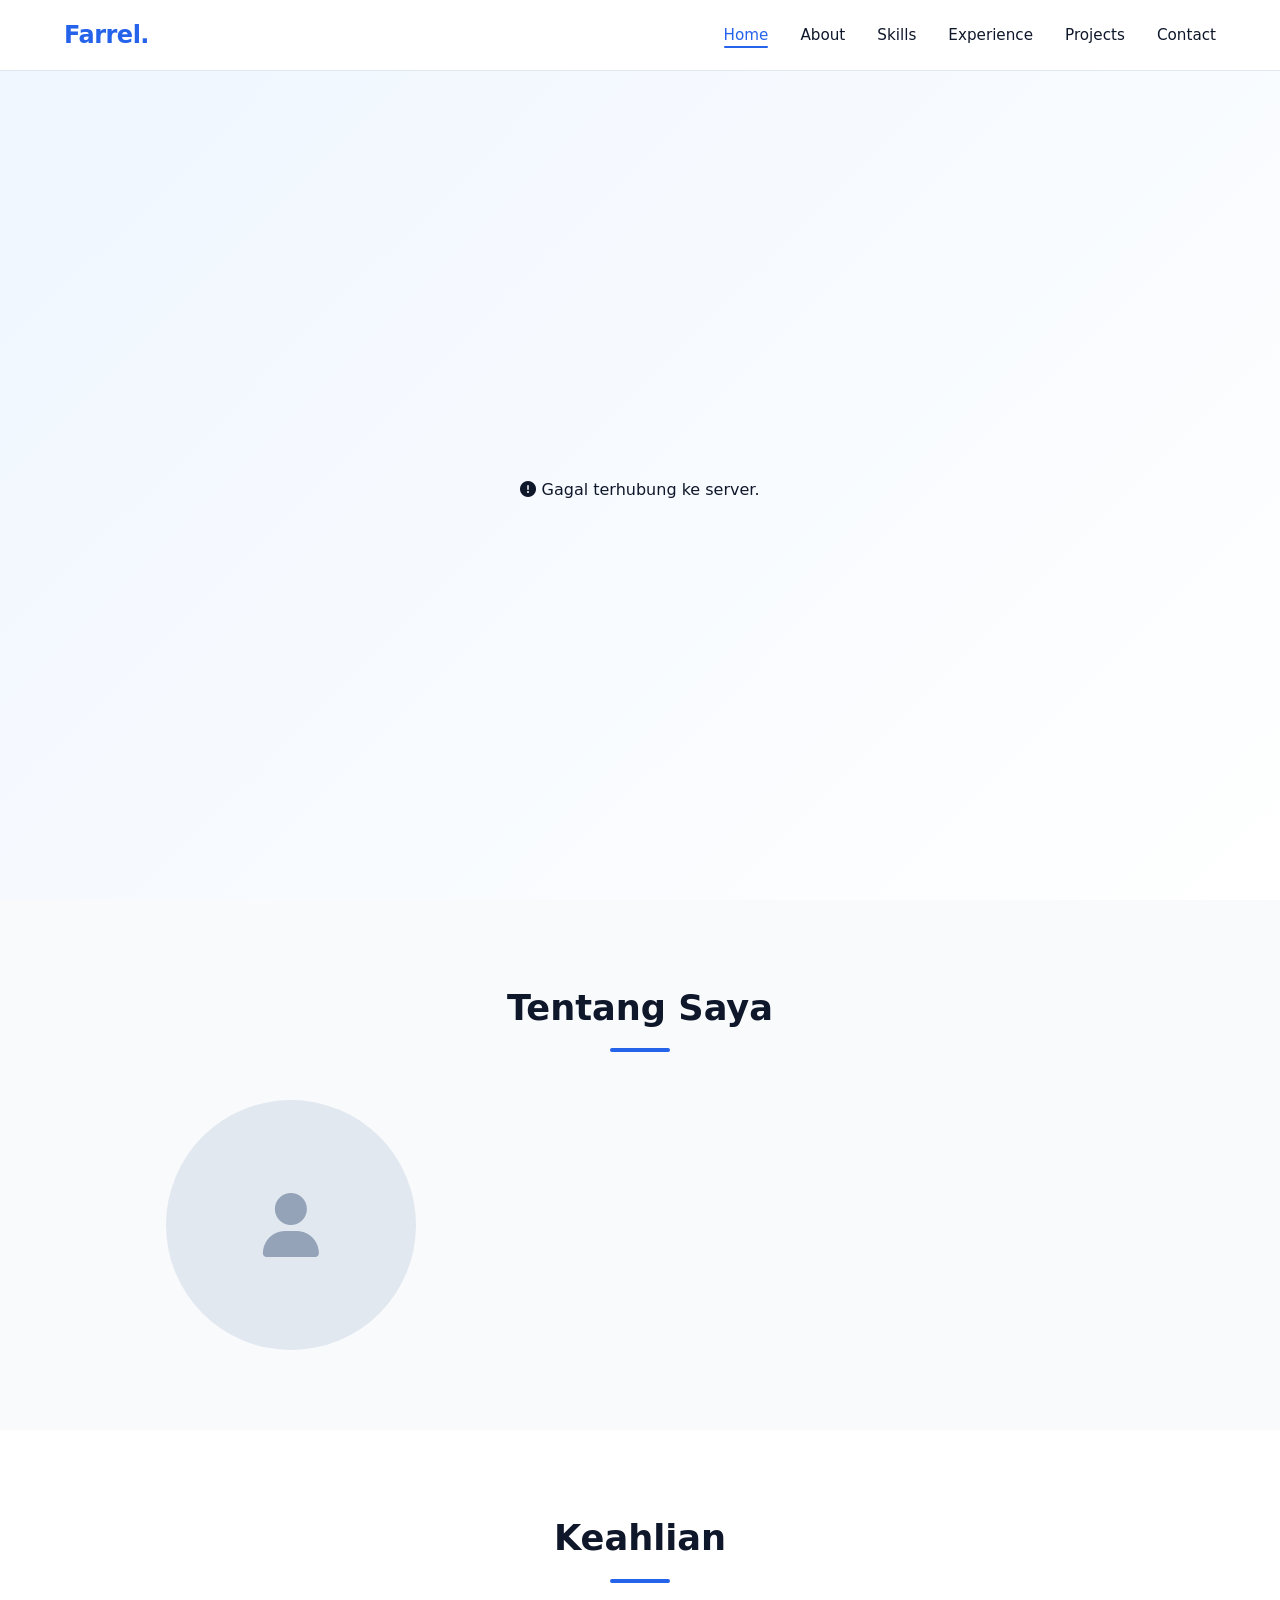
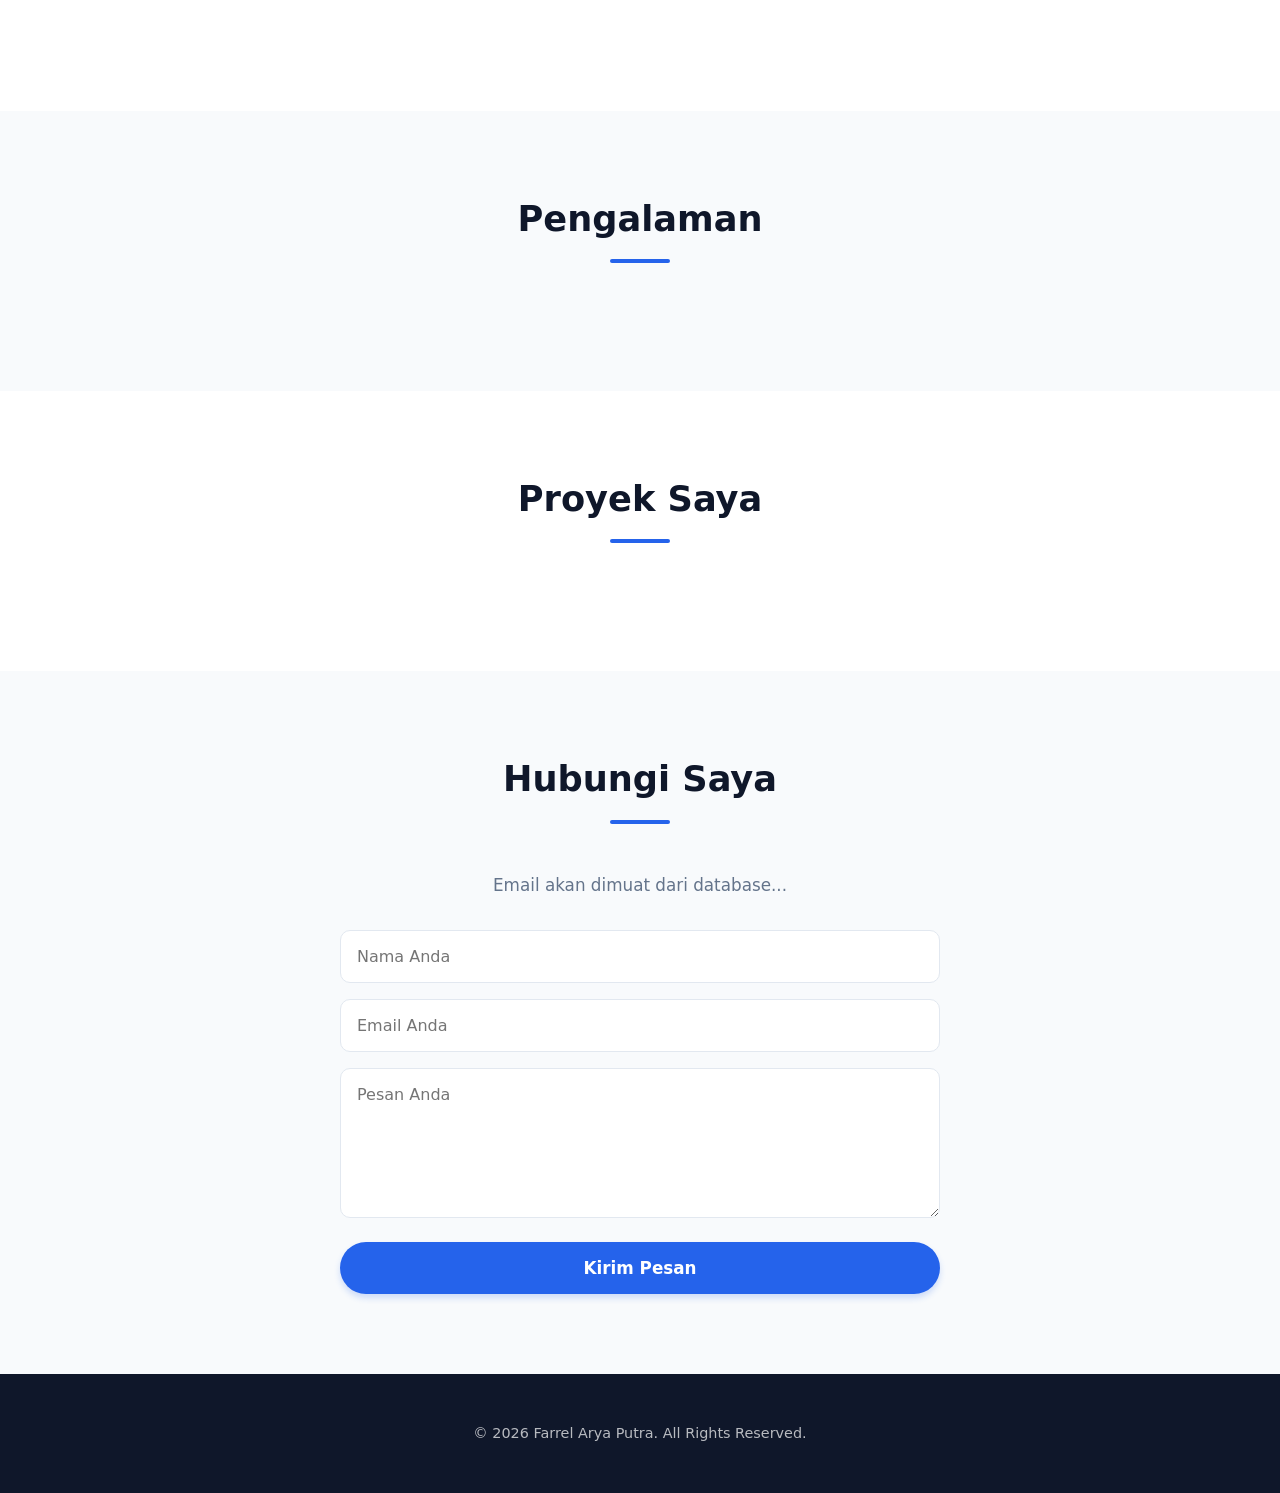
==== index.html @ 7a7dafcd "first commit" ====
<!doctype html>
<html lang="id">
  <head>
    <meta charset="UTF-8" />
    <meta name="viewport" content="width=device-width, initial-scale=1.0" />
    <title>Portofolio - Farrel Arya Putra</title>
    <link rel="stylesheet" href="https://cdnjs.cloudflare.com/ajax/libs/font-awesome/6.4.0/css/all.min.css" />
    <link rel="icon" href="favicon.ico" type="image/x-icon">
    <link rel="stylesheet" href="Frontend/utama/css/style.css" /> 
  </head>
  <body>
    <!-- Navbar -->
    <nav id="navbar">
      <a href="Frontend/admin/login.html" class="logo">Farrel.</a>
      <ul id="navMenu">
        <li><a href="#home" class="nav-link active">Home</a></li>
        <li><a href="#about" class="nav-link">About</a></li>
        <li><a href="#skills" class="nav-link">Skills</a></li>
        <li><a href="#experience" class="nav-link">Experience</a></li>
        <li><a href="#projects" class="nav-link">Projects</a></li>
        <li><a href="#contact" class="nav-link">Contact</a></li>
      </ul>
      <button class="hamburger" id="hamburger"><i class="fas fa-bars"></i></button>
    </nav>

    <!-- Hero Section -->
    <section class="hero" id="home">
      <div class="hero-content" id="hero-content">
        <div class="loading-skeleton">Memuat profil...</div>
      </div>
    </section>

    <!-- About Section -->
    <section id="about">
      <h2 class="section-title">Tentang Saya</h2>
      <div class="about-content">
        <div class="about-img">
          <img id="profile-photo" src="" alt="Foto Profil" style="display:none; width:100%; border-radius:50%;" />
          <div class="placeholder-img" id="photo-placeholder"><i class="fas fa-user"></i></div>
        </div>
        <div class="about-text" id="about-text">
          <!-- Diisi oleh JS -->
        </div>
      </div>
    </section>

    <!-- Skills Section -->
    <section id="skills" class="bg-white">
      <h2 class="section-title">Keahlian</h2>
      <div class="skills-grid" id="skills-container">
        <!-- Diisi oleh JS -->
      </div>
    </section>

    <!-- Experience Section -->
    <section id="experience">
      <h2 class="section-title">Pengalaman</h2>
      <div class="timeline" id="experience-container">
        <!-- Diisi oleh JS -->
      </div>
    </section>

    <!-- Projects Section (STRUKTUR BARU UNTUK OVERLAY) -->
    <section id="projects" class="bg-white">
      <h2 class="section-title">Proyek Saya</h2>
      <div class="projects-grid" id="projects-container">
        <!-- Template Project Card akan di-render di sini oleh JS -->
      </div>
    </section>

    <!-- Contact Section -->
    <section id="contact">
      <h2 class="section-title">Hubungi Saya</h2>
      <div class="contact-container">
        <p id="contact-email-display">Email akan dimuat dari database...</p>
        <form class="contact-form" id="contactForm">
          <input type="text" id="contactName" placeholder="Nama Anda" required />
          <input type="email" id="contactEmail" placeholder="Email Anda" required />
          <textarea id="contactMessage" placeholder="Pesan Anda" required></textarea>
          <button type="submit" class="btn" id="sendBtn">Kirim Pesan</button>
        </form>
      </div>
    </section>

    <footer>
      <p>&copy; <span id="current-year"></span> Farrel Arya Putra. All Rights Reserved.</p>
    </footer>

    <!-- Load API Config & Main Script -->
    <script src="Frontend/admin/js/api.js"></script>
    <script src="Frontend/utama/js/script.js"></script>
  </body>
</html>
---- Frontend/utama/css/style.css ----
/* =========================================
   1. RESET & VARIABEL GLOBAL
   ========================================= */
:root {
  --primary: #2563eb;
  --secondary: #1e40af;
  --bg-light: #f8fafc;
  --bg-white: #ffffff;
  --text-dark: #0f172a;
  --text-gray: #64748b;
  --border: #e2e8f0;
  --shadow-sm: 0 2px 4px rgba(0, 0, 0, 0.05);
  --shadow-md: 0 4px 6px -1px rgba(0, 0, 0, 0.1);
  --shadow-lg: 0 10px 15px -3px rgba(0, 0, 0, 0.1);
}

* {
  margin: 0;
  padding: 0;
  box-sizing: border-box;
  font-family: "Segoe UI", system-ui, -apple-system, sans-serif;
}

html {
  scroll-behavior: smooth;
  scroll-padding-top: 80px; /* Agar scroll tidak tertutup navbar */
}

body {
  background: var(--bg-light);
  color: var(--text-dark);
  line-height: 1.6;
  font-size: 16px;
  overflow-x: hidden;
}

/* =========================================
   2. NAVBAR
   ========================================= */
nav {
  position: fixed;
  top: 0;
  width: 100%;
  background: rgba(255, 255, 255, 0.95);
  backdrop-filter: blur(10px);
  z-index: 1000;
  padding: 1rem 5%;
  display: flex;
  justify-content: space-between;
  align-items: center;
  border-bottom: 1px solid var(--border);
  transition: all 0.3s ease;
}

nav.scrolled {
  box-shadow: var(--shadow-md);
  padding: 0.75rem 5%;
}

nav .logo {
  font-size: 1.5rem;
  font-weight: 800;
  color: var(--primary);
  text-decoration: none;
  letter-spacing: -0.5px;
}

nav ul {
  display: flex;
  list-style: none;
  gap: 2rem;
}

nav ul li a {
  text-decoration: none;
  color: var(--text-dark);
  font-weight: 500;
  font-size: 0.95rem;
  transition: color 0.3s;
  position: relative;
}

nav ul li a:hover,
nav ul li a.active {
  color: var(--primary);
}

nav ul li a.active::after {
  content: "";
  position: absolute;
  bottom: -4px;
  left: 0;
  width: 100%;
  height: 2px;
  background: var(--primary);
  border-radius: 2px;
}

.hamburger {
  display: none;
  background: none;
  border: none;
  font-size: 1.5rem;
  color: var(--text-dark);
  cursor: pointer;
}

/* =========================================
   3. HERO SECTION
   ========================================= */
.hero {
  min-height: 100vh;
  display: flex;
  align-items: center;
  justify-content: center;
  text-align: center;
  padding: 0 1.5rem;
  background: linear-gradient(135deg, #eff6ff 0%, #ffffff 100%);
  padding-top: 80px;
}

.hero-content h4 {
  color: var(--primary);
  font-weight: 600;
  margin-bottom: 0.5rem;
  font-size: 1.1rem;
  text-transform: uppercase;
  letter-spacing: 1px;
}

.hero-content h1 {
  font-size: 3rem;
  margin-bottom: 1rem;
  line-height: 1.2;
  color: var(--text-dark);
}

.hero-content p {
  max-width: 600px;
  margin: 0 auto 2rem;
  color: var(--text-gray);
  font-size: 1.1rem;
}

.btn {
  display: inline-block;
  padding: 0.8rem 2rem;
  background: var(--primary);
  color: white;
  text-decoration: none;
  border-radius: 50px;
  font-weight: 600;
  transition: all 0.3s ease;
  border: none;
  cursor: pointer;
  font-size: 1rem;
  box-shadow: 0 4px 6px rgba(37, 99, 235, 0.2);
}

.btn:hover {
  background: var(--secondary);
  transform: translateY(-2px);
  box-shadow: 0 6px 12px rgba(37, 99, 235, 0.3);
}

.loading-skeleton {
  color: var(--text-gray);
  font-style: italic;
}

/* =========================================
   4. SECTIONS UMUM
   ========================================= */
section {
  padding: 5rem 10%;
}

.bg-white {
  background: var(--bg-white);
}

.section-title {
  text-align: center;
  font-size: 2.2rem;
  margin-bottom: 3rem;
  color: var(--text-dark);
}

.section-title::after {
  content: "";
  display: block;
  width: 60px;
  height: 4px;
  background: var(--primary);
  margin: 0.75rem auto 0;
  border-radius: 4px;
}

/* =========================================
   5. ABOUT SECTION
   ========================================= */
.about-content {
  display: flex;
  gap: 3rem;
  align-items: center;
  flex-wrap: wrap;
}

.about-img {
  flex: 1;
  min-width: 250px;
  text-align: center;
}

.placeholder-img {
  width: 250px;
  height: 250px;
  background: var(--border);
  border-radius: 50%;
  display: inline-flex;
  align-items: center;
  justify-content: center;
  font-size: 4rem;
  color: #94a3b8;
  margin: 0 auto;
}

#profile-photo {
  width: 250px;
  height: 250px;
  object-fit: cover;
  border-radius: 50%;
  box-shadow: var(--shadow-lg);
  display: none; /* Diatur via JS */
}

.about-text {
  flex: 2;
  min-width: 300px;
}

.about-text h3 {
  font-size: 1.8rem;
  margin-bottom: 1rem;
  color: var(--primary);
}

.about-text p {
  color: var(--text-gray);
  margin-bottom: 1rem;
  font-size: 1.05rem;
}

/* =========================================
   6. SKILLS SECTION
   ========================================= */
.skills-grid {
  display: grid;
  grid-template-columns: repeat(auto-fit, minmax(140px, 1fr));
  gap: 1.5rem;
}

.skill-card {
  background: var(--bg-white);
  padding: 2rem 1.5rem;
  border-radius: 16px;
  text-align: center;
  box-shadow: var(--shadow-sm);
  transition: all 0.3s ease;
  border: 1px solid transparent;
}

.skill-card:hover {
  transform: translateY(-5px);
  box-shadow: var(--shadow-md);
  border-color: var(--primary);
}

.skill-card i {
  font-size: 2.5rem;
  color: var(--primary);
  margin-bottom: 1rem;
  display: block;
}

.skill-card h4 {
  font-size: 1rem;
  color: var(--text-dark);
}

/* =========================================
   7. TIMELINE (EXPERIENCE)
   ========================================= */
.timeline {
  position: relative;
  max-width: 800px;
  margin: 0 auto;
  padding-left: 2rem;
}

.timeline::before {
  content: "";
  position: absolute;
  left: 0;
  top: 0;
  width: 3px;
  height: 100%;
  background: var(--border);
  border-radius: 3px;
}

.timeline-item {
  position: relative;
  padding-bottom: 2.5rem;
  padding-left: 2rem;
}

.timeline-item:last-child {
  padding-bottom: 0;
}

.timeline-dot {
  position: absolute;
  left: -0.65rem;
  top: 0.5rem;
  width: 16px;
  height: 16px;
  border-radius: 50%;
  background: var(--primary);
  border: 3px solid var(--bg-light);
  box-shadow: 0 0 0 2px var(--primary);
}

.timeline-content {
  background: var(--bg-white);
  padding: 1.5rem;
  border-radius: 12px;
  box-shadow: var(--shadow-sm);
  transition: all 0.3s ease;
  border: 1px solid var(--border);
}

.timeline-content:hover {
  transform: translateX(5px);
  box-shadow: var(--shadow-md);
  border-color: var(--primary);
}

.timeline-date {
  display: inline-block;
  background: #eff6ff;
  color: var(--primary);
  padding: 0.3rem 0.8rem;
  border-radius: 20px;
  font-size: 0.8rem;
  font-weight: 600;
  margin-bottom: 0.5rem;
}

.timeline-content h3 {
  font-size: 1.2rem;
  margin-bottom: 0.3rem;
  color: var(--text-dark);
}

.timeline-content h4 {
  color: var(--text-gray);
  font-size: 0.95rem;
  font-weight: 500;
  margin-bottom: 0.8rem;
}

.timeline-content p {
  color: var(--text-gray);
  font-size: 0.95rem;
  line-height: 1.6;
}

/* =========================================
   8. PROJECTS SECTION (FIXED OVERLAY)
   ========================================= */
.projects-grid {
  display: grid;
  grid-template-columns: repeat(auto-fit, minmax(320px, 1fr));
  gap: 2rem;
}

.project-card {
  background: var(--bg-white);
  border-radius: 16px;
  overflow: hidden;
  box-shadow: var(--shadow-sm);
  transition: all 0.3s ease;
  display: flex;
  flex-direction: column;
  border: 1px solid var(--border);
}

.project-card:hover {
  transform: translateY(-5px);
  box-shadow: var(--shadow-lg);
  border-color: var(--primary);
}

.project-img-wrapper {
  position: relative;
  height: 220px;
  width: 100%;
  overflow: hidden;
}

.project-img {
  width: 100%;
  height: 100%;
  object-fit: cover;
  transition: transform 0.5s ease;
}

.project-card:hover .project-img {
  transform: scale(1.05);
}

/* Overlay Gradasi agar tulisan terbaca jelas */
.project-overlay {
  position: absolute;
  bottom: 0;
  left: 0;
  width: 100%;
  height: 70%;
  background: linear-gradient(to top, rgba(0,0,0,0.9) 0%, rgba(0,0,0,0.4) 50%, transparent 100%);
  display: flex;
  align-items: flex-end;
  padding: 1.5rem;
  pointer-events: none;
}

.project-title-overlay {
  color: white;
  font-size: 1.3rem;
  font-weight: 700;
  margin: 0;
  text-shadow: 0 2px 4px rgba(0,0,0,0.6);
  line-height: 1.3;
}

.project-info {
  padding: 1.5rem;
  flex-grow: 1;
  display: flex;
  flex-direction: column;
}

.project-info p {
  color: var(--text-gray);
  font-size: 0.95rem;
  margin-bottom: 1.25rem;
  line-height: 1.6;
  
  /* Memotong teks jika terlalu panjang (Clamp) */
  display: -webkit-box;
  line-clamp: 3;
  -webkit-line-clamp: 3;
  -webkit-box-orient: vertical;
  overflow: hidden;
}

.project-tags {
  display: flex;
  gap: 0.5rem;
  flex-wrap: wrap;
  margin-top: auto;
  margin-bottom: 1.25rem;
}

.project-tags span {
  background: #eff6ff;
  color: var(--primary);
  padding: 0.3rem 0.8rem;
  border-radius: 20px;
  font-size: 0.75rem;
  font-weight: 600;
}

.project-links a {
  text-decoration: none;
  color: var(--primary);
  font-weight: 600;
  font-size: 0.95rem;
  display: inline-flex;
  align-items: center;
  gap: 0.4rem;
  transition: gap 0.2s ease;
}

.project-links a:hover {
  gap: 0.7rem;
}

/* =========================================
   9. CONTACT SECTION
   ========================================= */
.contact-container {
  max-width: 600px;
  margin: 0 auto;
  text-align: center;
}

.contact-container > p {
  color: var(--text-gray);
  margin-bottom: 2rem;
  font-size: 1.05rem;
}

.contact-form input,
.contact-form textarea {
  width: 100%;
  padding: 1rem;
  margin-bottom: 1rem;
  border: 1px solid var(--border);
  border-radius: 10px;
  font-size: 1rem;
  outline: none;
  transition: all 0.3s ease;
  background: var(--bg-white);
}

.contact-form input:focus,
.contact-form textarea:focus {
  border-color: var(--primary);
  box-shadow: 0 0 0 3px rgba(37, 99, 235, 0.1);
}

.contact-form textarea {
  min-height: 150px;
  resize: vertical;
}

.contact-form button {
  width: 100%;
  padding: 1rem;
  font-size: 1.05rem;
}

/* =========================================
   10. FOOTER
   ========================================= */
footer {
  background: var(--text-dark);
  color: white;
  text-align: center;
  padding: 3rem 1.5rem;
}

footer .socials {
  margin-bottom: 1.5rem;
  display: flex;
  justify-content: center;
  gap: 1.5rem;
}

footer .socials a {
  color: white;
  font-size: 1.5rem;
  transition: all 0.3s ease;
  text-decoration: none;
  opacity: 0.8;
}

footer .socials a:hover {
  color: var(--primary);
  opacity: 1;
  transform: translateY(-3px);
}

footer p {
  font-size: 0.9rem;
  opacity: 0.7;
}

/* =========================================
   11. RESPONSIVE DESIGN
   ========================================= */

/* Tablet & Small Laptop */
@media (max-width: 1024px) {
  section {
    padding: 4rem 8%;
  }
  
  .hero-content h1 {
    font-size: 2.5rem;
  }
  
  .section-title {
    font-size: 2rem;
  }
  
  .projects-grid {
    grid-template-columns: repeat(auto-fit, minmax(280px, 1fr));
  }
}

/* Mobile Devices */
@media (max-width: 768px) {
  /* Navbar Mobile */
  nav ul {
    position: fixed;
    top: 70px;
    right: -100%;
    width: 70%;
    height: calc(100vh - 70px);
    background: white;
    flex-direction: column;
    padding: 2rem;
    box-shadow: -5px 0 15px rgba(0, 0, 0, 0.1);
    transition: right 0.3s ease;
    gap: 1.5rem;
    z-index: 999;
  }
  
  nav ul.active {
    right: 0;
  }
  
  .hamburger {
    display: block;
    z-index: 1001;
  }
  
  /* Layout Adjustments */
  section {
    padding: 3rem 5%;
  }
  
  .hero {
    min-height: 90vh;
    padding-top: 100px;
  }
  
  .hero-content h1 {
    font-size: 2rem;
  }
  
  .hero-content p {
    font-size: 1rem;
  }
  
  .section-title {
    font-size: 1.8rem;
    margin-bottom: 2rem;
  }
  
  /* About Section Mobile */
  .about-content {
    flex-direction: column;
    text-align: center;
    gap: 2rem;
  }
  
  .placeholder-img, #profile-photo {
    width: 200px;
    height: 200px;
  }
  
  /* Skills Mobile */
  .skills-grid {
    grid-template-columns: repeat(2, 1fr);
    gap: 1rem;
  }
  
  .skill-card {
    padding: 1.5rem 1rem;
  }
  
  /* Timeline Mobile */
  .timeline {
    padding-left: 1.5rem;
  }
  
  .timeline-dot {
    left: -0.55rem;
    width: 14px;
    height: 14px;
  }
  
  .timeline-item {
    padding-left: 1.5rem;
  }
  
  /* Projects Mobile */
  .projects-grid {
    grid-template-columns: 1fr;
    gap: 1.5rem;
  }
  
  .project-img-wrapper {
    height: 200px;
  }
  
  .project-title-overlay {
    font-size: 1.1rem;
  }
}

/* Very Small Mobile */
@media (max-width: 480px) {
  .hero-content h1 {
    font-size: 1.75rem;
  }
  
  .btn {
    padding: 0.7rem 1.5rem;
    font-size: 0.9rem;
  }
  
  .skills-grid {
    grid-template-columns: repeat(2, 1fr);
  }
  
  .skill-card i {
    font-size: 2rem;
  }
  
  .timeline-content h3 {
    font-size: 1.05rem;
  }
  
  .project-info {
    padding: 1.25rem;
  }
  
  footer .socials {
    gap: 1rem;
  }
  
  footer .socials a {
    font-size: 1.25rem;
  }
}
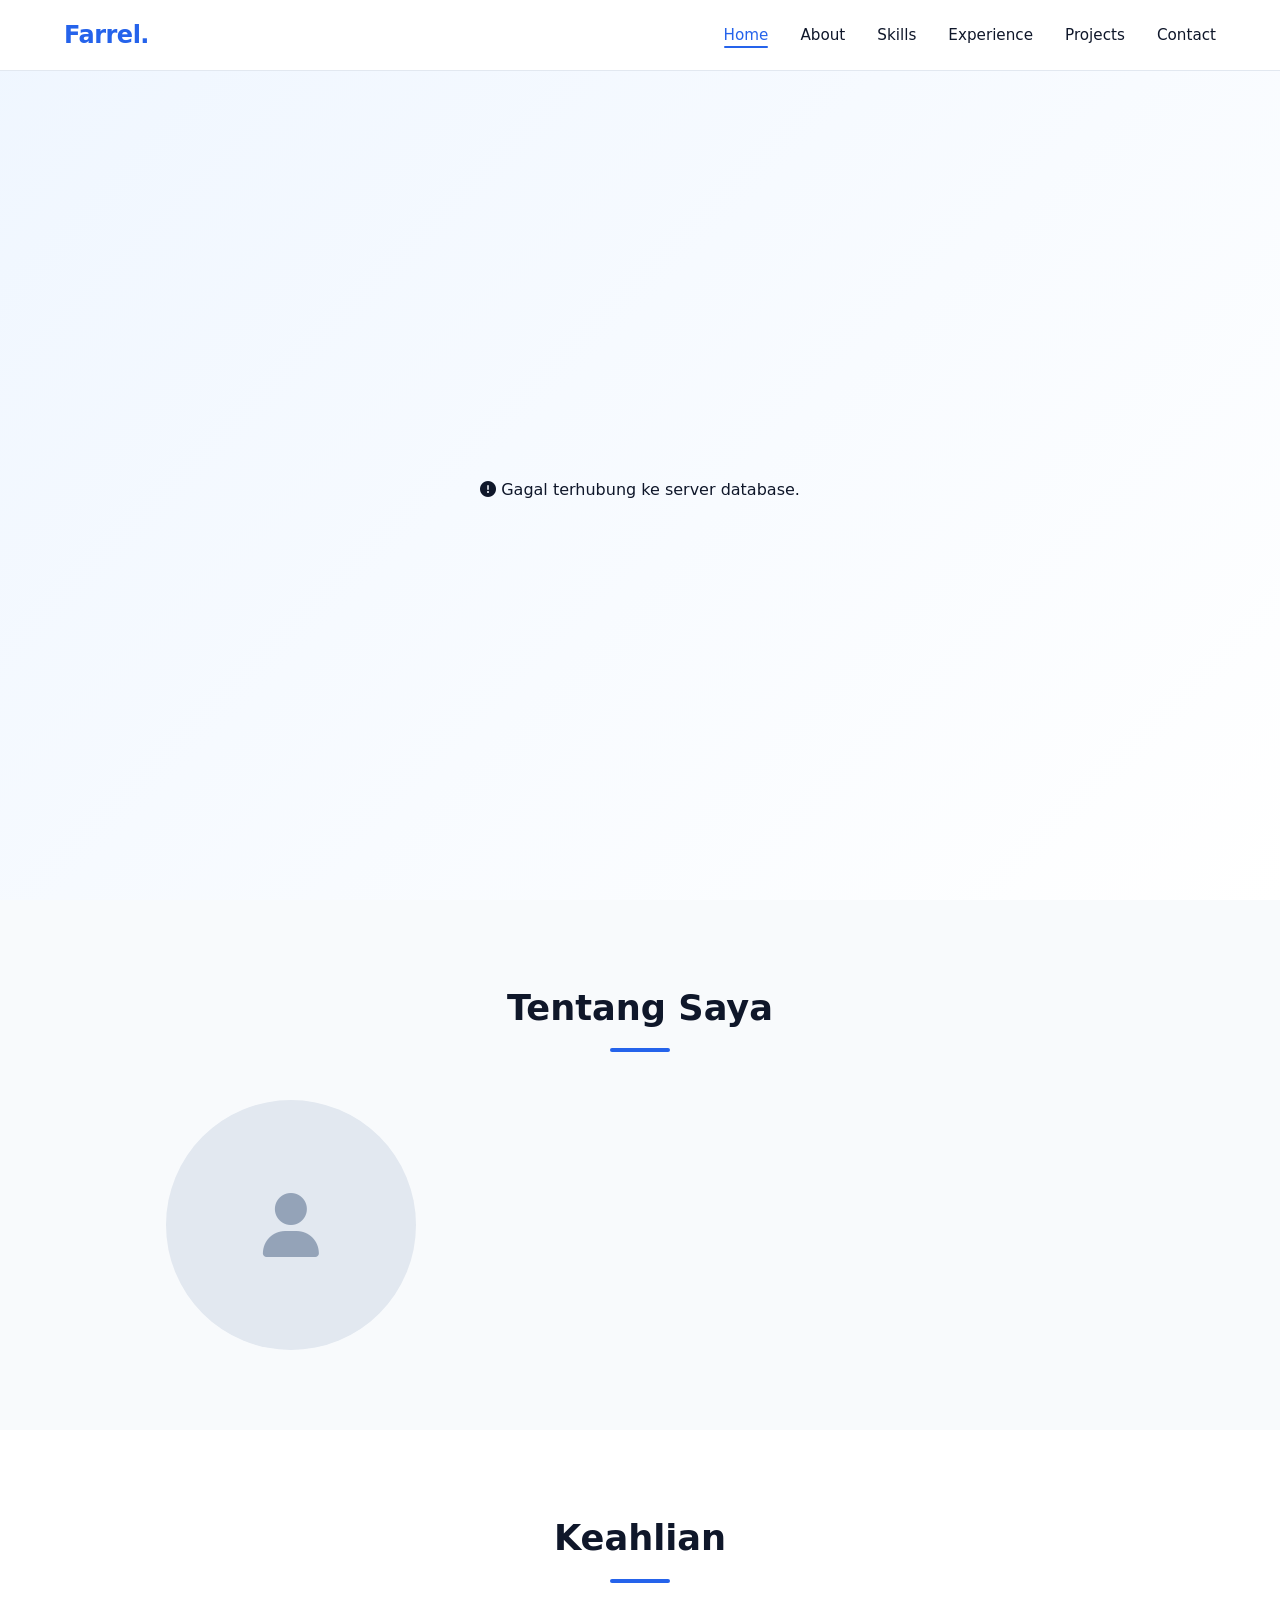
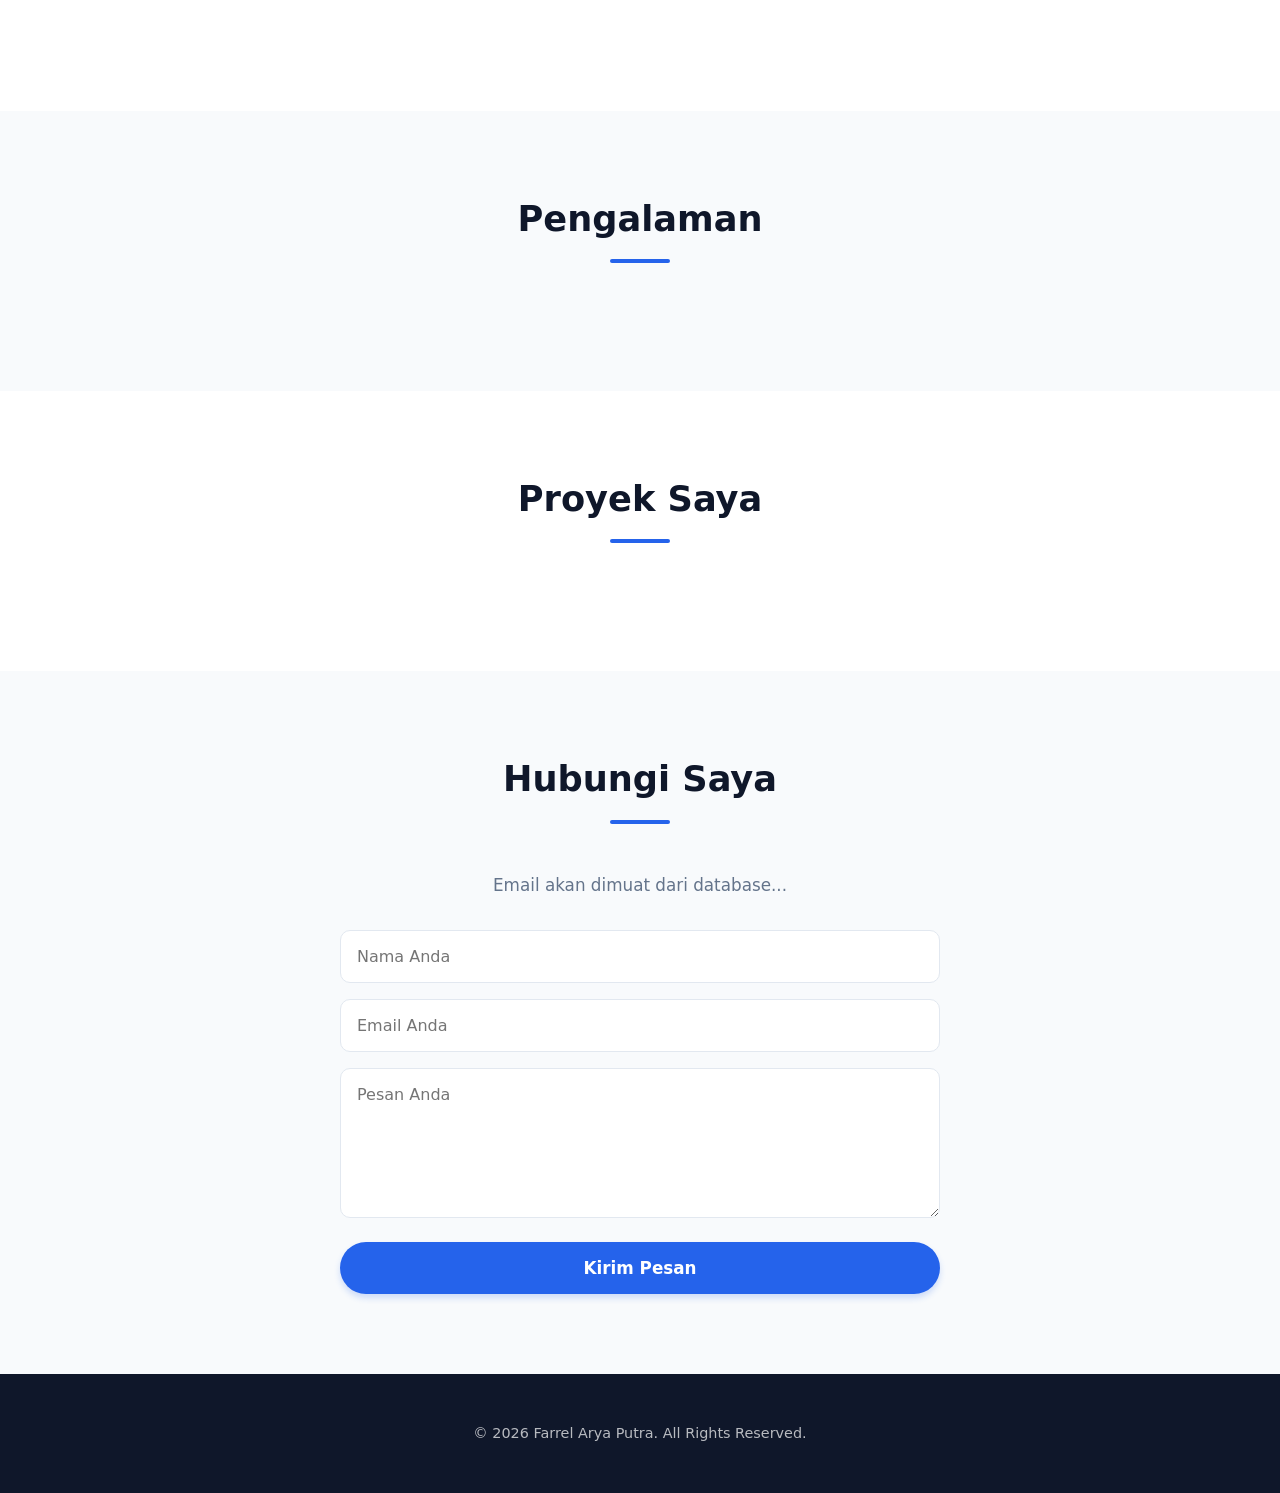
==== commit 7b526866: "Commit semua yang udah di kerjakan" ====
--- a/index.html
+++ b/index.html
@@ -82,6 +82,23 @@
       </div>
     </section>
 
+    <!-- Project Detail Modal -->
+    <div class="project-modal-overlay" id="projectDetailModal" style="display: none;">
+      <div class="project-modal-card">
+        <button class="close-modal-btn" id="closeProjectModal">&times;</button>
+        <div class="project-modal-img">
+          <img src="" id="modalProjectImg" alt="Detail Gambar Proyek">
+        </div>
+        <div class="project-modal-body">
+          <h3 id="modalProjectTitle">Judul Proyek</h3>
+          <p id="modalProjectDesc">Deskripsi proyek secara mendalam...</p>
+          <div class="project-modal-footer">
+            <a href="#" id="modalProjectLink" target="_blank" class="btn"><i class="fas fa-external-link-alt"></i> Kunjungi Proyek</a>
+          </div>
+        </div>
+      </div>
+    </div>
+
     <footer>
       <p>&copy; <span id="current-year"></span> Farrel Arya Putra. All Rights Reserved.</p>
     </footer>
--- a/Frontend/utama/css/style.css
+++ b/Frontend/utama/css/style.css
@@ -736,4 +736,114 @@
   footer .socials a {
     font-size: 1.25rem;
   }
+}
+
+/* =========================================
+   12. PROJECT MODAL (PREMIUM DETAIL VIEW)
+   ========================================= */
+.project-modal-overlay {
+  position: fixed;
+  top: 0;
+  left: 0;
+  width: 100vw;
+  height: 100vh;
+  background: rgba(15, 23, 42, 0.6);
+  backdrop-filter: blur(8px);
+  -webkit-backdrop-filter: blur(8px);
+  z-index: 9999;
+  display: flex;
+  justify-content: center;
+  align-items: center;
+  padding: 1.5rem;
+}
+
+.project-modal-card {
+  background: white;
+  border-radius: 24px;
+  width: 100%;
+  max-width: 640px;
+  max-height: 90vh;
+  overflow-y: auto;
+  box-shadow: 0 25px 50px -12px rgba(0, 0, 0, 0.25);
+  position: relative;
+  animation: modalScaleIn 0.3s cubic-bezier(0.16, 1, 0.3, 1) forwards;
+  display: flex;
+  flex-direction: column;
+}
+
+.close-modal-btn {
+  position: absolute;
+  top: 1rem;
+  right: 1.25rem;
+  font-size: 2.2rem;
+  background: rgba(15, 23, 42, 0.5);
+  color: white;
+  border: none;
+  width: 40px;
+  height: 40px;
+  border-radius: 50%;
+  cursor: pointer;
+  display: flex;
+  align-items: center;
+  justify-content: center;
+  z-index: 10;
+  transition: background 0.2s ease, transform 0.2s ease;
+}
+
+.close-modal-btn:hover {
+  background: rgba(239, 68, 68, 0.9);
+  transform: scale(1.05);
+}
+
+.project-modal-img {
+  width: 100%;
+  height: 280px;
+  overflow: hidden;
+  background-color: var(--bg-light);
+}
+
+.project-modal-img img {
+  width: 100%;
+  height: 100%;
+  object-fit: cover;
+}
+
+.project-modal-body {
+  padding: 2rem;
+}
+
+.project-modal-body h3 {
+  font-size: 1.6rem;
+  font-weight: 800;
+  color: var(--text-dark);
+  margin-bottom: 1rem;
+}
+
+.project-modal-body p {
+  color: var(--text-gray);
+  font-size: 1rem;
+  line-height: 1.6;
+  margin-bottom: 2rem;
+  white-space: pre-line;
+}
+
+.project-modal-footer {
+  display: flex;
+  justify-content: flex-end;
+}
+
+.project-modal-footer .btn {
+  width: auto;
+  padding: 0.8rem 2rem;
+}
+
+@keyframes modalScaleIn {
+  from {
+    opacity: 0;
+    transform: scale(0.95);
+  }
+  to {
+    opacity: 1;
+    transform: scale(1);
+  }
 }
